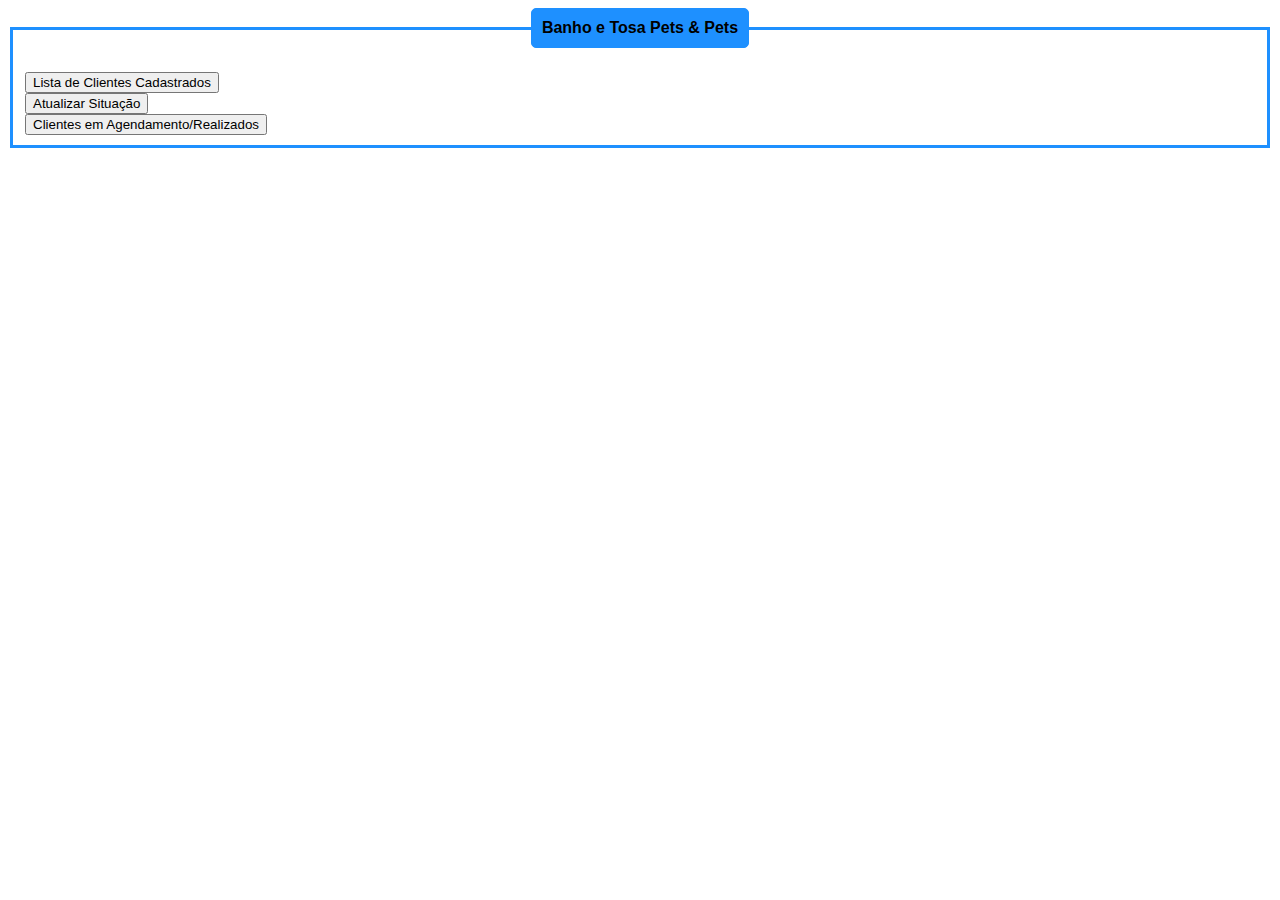
==== PetsPets/adm.html @ 92fb40c1 "Comecei o trabalho com um projeto que eu já tinha, usando ele de exemplo e alterando muitas coisas" ====
<!DOCTYPE html>
<html lang="pt-br">
<head>
    <meta charset="UTF-8">
    <meta name="viewport" content="width=device-width, initial-scale=1.0">
    <link rel="stylesheet" href="assets/css/css.css">
    <title>Benho e Tosa Pets & Pets</title>
</head>
<body>
    
    <fieldset>

        <legend>
            <b>Banho e Tosa Pets & Pets</b>
        </legend>
        <br>

        <div class="adm">
            <a href=""><button>Lista de Clientes Cadastrados</button></a>
            <br>
            <a href=""><button>Atualizar Situação</button></a>
            <br>
            <a href=""><button>Clientes em Agendamento/Realizados</button></a>
        </div>

    </fieldset>

</body>
</html>
---- PetsPets/assets/css/css.css ----
body{
    font-family: Arial, Helvetica, sans-serif;
}


/*Incio da pagina*/

.inc{
    background-image: linear-gradient(to right ,rgb(17, 52, 71), rgb(20 ,147, 220));
}

.inicio{
    color: white;
    position: absolute;
    top: 50%;
    left: 50%;
    transform: translate(-50%, -50%);
    background-color: rgba(0, 0, 0, 0.6);
    padding: 15px;
    border-radius: 15px;
    width: 20%;
    height: 250px;
    
}

legend{
    border: 1px solid dodgerblue;
    padding: 10px;
    text-align: center;
    background-color: dodgerblue; 
    border-radius: 5px;
}

.botinc{
    height: 50px;
    width: 300px;
    border-radius: 5px;
    border: none;
    margin: 15px;
    
}

/*parte de cliente*/

.box{
    color: white;
    position: absolute;
    top: 50%;
    left: 50%;
    transform: translate(-50%, -50%);
    background-color: rgba(0, 0, 0, 0.6);
    padding: 15px;
    border-radius: 15px;
    width: 20%;
}

fieldset{
    border: 3px solid dodgerblue;
}

legend{
    border: 1px solid dodgerblue;
    padding: 10px;
    text-align: center;
    background-color: dodgerblue;
    
    border-radius: 5px;
}

.inputBox{
    position: relative;   
}

.inputUser{
    background: none;
    border: none;
    border-bottom: 1px solid white;
    outline: none;
    color: white;
    font-size: 15px;
    width: 100%;
    letter-spacing: 2px;
}

.labelInput{
    position: absolute;
    top: 0px;
    left: 0px;
    pointer-events: none;
    transition: .5s;
}

.inputUser:focus ~ .labelInput, .inputUser:valid ~.labelInput{
    top: -20px;
    font-size: 12px;
    color: dodgerblue;

}

#data_agendamento{
    border: none;
    padding: 8px;
    border-radius: 10px;
    outline: none;
    width: 300px;

    font-size: 15px;
}

#submit{
    background-image: linear-gradient(to right, rgb(0, 92, 197), rgb(90, 20, 220));
    width: 100%;
    border: none;
    padding: 15px;
    color: white;
    font-size: 15px;
    cursor: pointer;
    border-radius: 10px;
}

#submit:hover{
    background-image: linear-gradient(to right, rgb(0, 80, 172), rgb(80, 19,195));
}
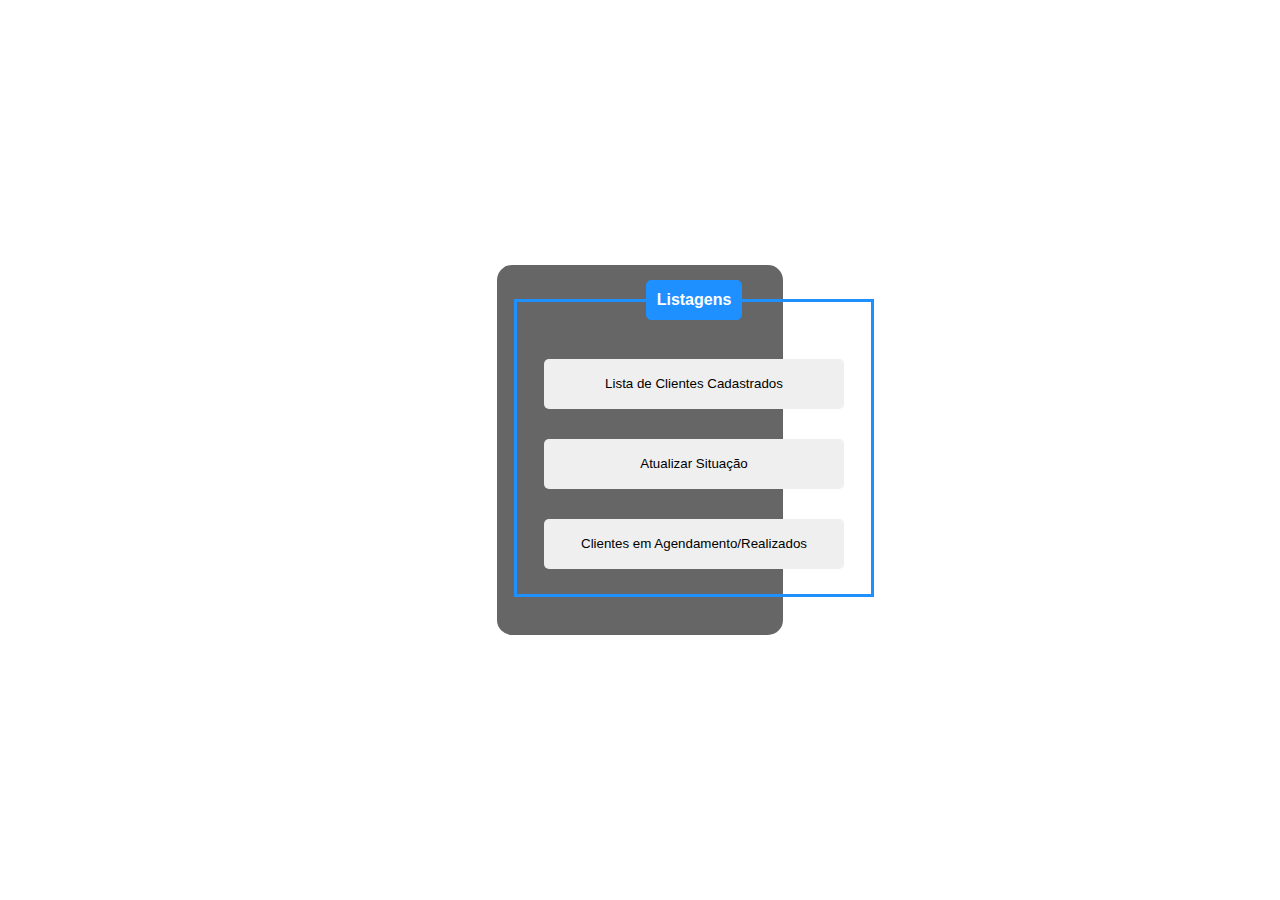
==== commit bec36406: "melhorado a parte de css, estou estudando como vou fazer o js" ====
--- a/PetsPets/adm.html
+++ b/PetsPets/adm.html
@@ -7,23 +7,20 @@
     <title>Benho e Tosa Pets & Pets</title>
 </head>
 <body>
-    
-    <fieldset>
-
-        <legend>
-            <b>Banho e Tosa Pets & Pets</b>
-        </legend>
-        <br>
 
         <div class="adm">
-            <a href=""><button>Lista de Clientes Cadastrados</button></a>
+            <fieldset>
+                <legend>
+                    <b>Listagens</b>
+                </legend>
+                <br>
+            <a href=""><button class="botadm">Lista de Clientes Cadastrados</button></a>
             <br>
-            <a href=""><button>Atualizar Situação</button></a>
+            <a href=""><button class="botadm">Atualizar Situação</button></a>
             <br>
-            <a href=""><button>Clientes em Agendamento/Realizados</button></a>
+            <a href=""><button class="botadm">Clientes em Agendamento/Realizados</button></a>
+        </fieldset>
         </div>
-
-    </fieldset>
 
 </body>
 </html>--- a/PetsPets/assets/css/css.css
+++ b/PetsPets/assets/css/css.css
@@ -122,3 +122,30 @@
     background-image: linear-gradient(to right, rgb(0, 80, 172), rgb(80, 19,195));
 }
 
+/* adm parte */
+
+.adm{
+
+    color: white;
+    position: absolute;
+    top: 50%;
+    left: 50%;
+    transform: translate(-50%, -50%);
+    background-color: rgba(0, 0, 0, 0.6);
+    padding: 15px;
+    border-radius: 15px;
+    width: 20%;
+    height: 340px;
+    
+
+}
+
+.botadm{
+
+    height: 50px;
+    width: 300px;
+    border-radius: 5px;
+    border: none;
+    margin: 15px;
+
+}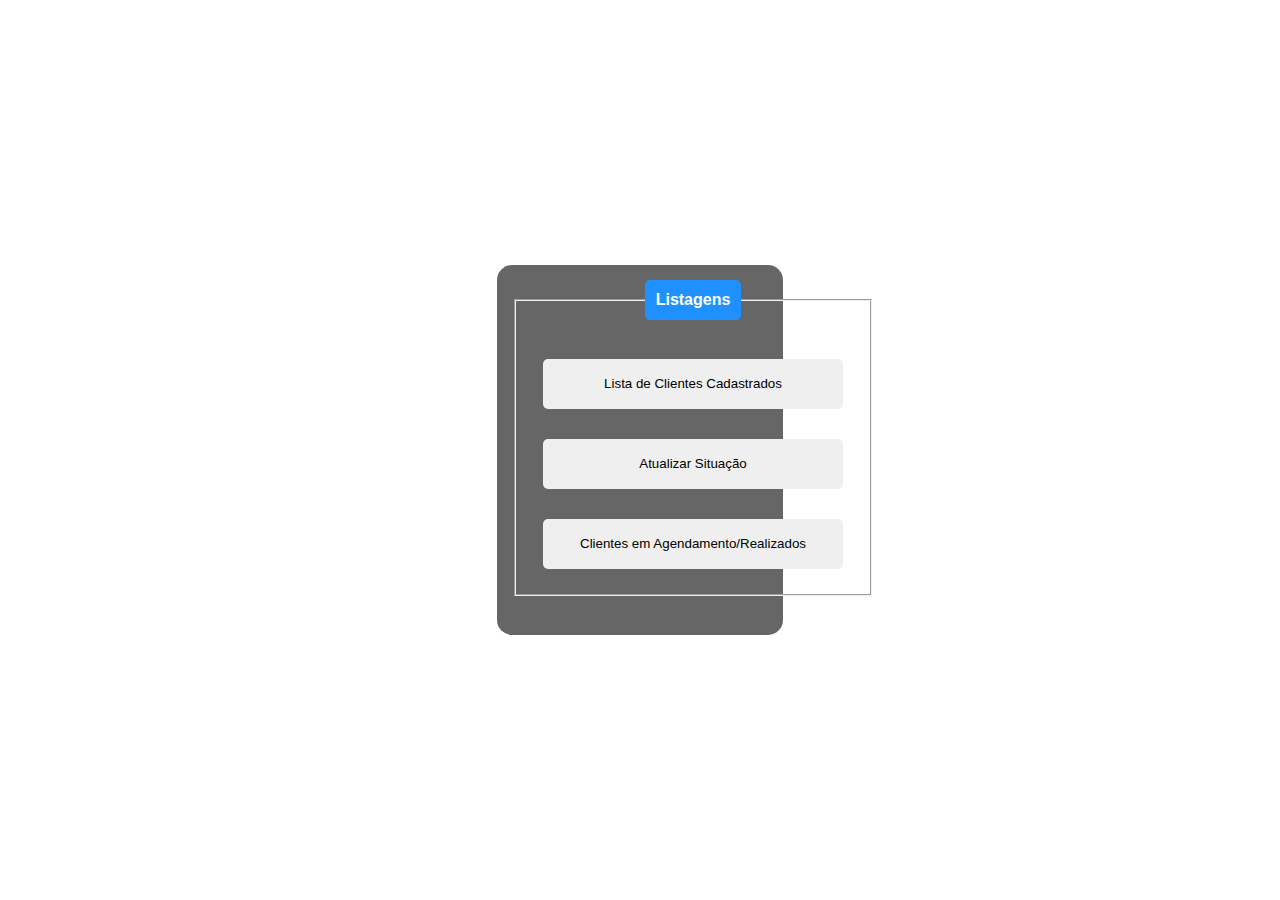
==== commit dc9fe8f8: "Ajustado alguns pontos, e adicionado sistema de rolagem na lista de cliente" ====
--- a/PetsPets/adm.html
+++ b/PetsPets/adm.html
@@ -14,7 +14,7 @@
                     <b>Listagens</b>
                 </legend>
                 <br>
-            <a href=""><button class="botadm">Lista de Clientes Cadastrados</button></a>
+            <a href="listaClientesCadastrados.html"><button class="botadm">Lista de Clientes Cadastrados</button></a>
             <br>
             <a href=""><button class="botadm">Atualizar Situação</button></a>
             <br>
--- a/PetsPets/assets/css/css.css
+++ b/PetsPets/assets/css/css.css
@@ -1,6 +1,16 @@
 body{
     font-family: Arial, Helvetica, sans-serif;
 }
+
+legend{
+    border: 1px solid dodgerblue;
+    padding: 10px;
+    text-align: center;
+    background-color: dodgerblue; 
+    border-radius: 5px;
+}
+
+
 
 
 /*Incio da pagina*/
@@ -23,13 +33,6 @@
     
 }
 
-legend{
-    border: 1px solid dodgerblue;
-    padding: 10px;
-    text-align: center;
-    background-color: dodgerblue; 
-    border-radius: 5px;
-}
 
 .botinc{
     height: 50px;
@@ -54,18 +57,6 @@
     width: 20%;
 }
 
-fieldset{
-    border: 3px solid dodgerblue;
-}
-
-legend{
-    border: 1px solid dodgerblue;
-    padding: 10px;
-    text-align: center;
-    background-color: dodgerblue;
-    
-    border-radius: 5px;
-}
 
 .inputBox{
     position: relative;   
@@ -148,4 +139,31 @@
     border: none;
     margin: 15px;
 
-}+}
+
+/*Lista de clientes  */
+
+.list{
+    background-color: white;
+}
+
+
+.listaClientesCadastrados{
+    
+    color: white;
+    position: absolute;
+    top: 50%;
+    left: 50%;
+    transform: translate(-50%, -50%);
+    background-color: rgba(104, 18, 18, 0.6);
+    padding: 15px;
+    border-radius: 15px;
+    width: 450px;
+    max-height: fit-content;
+    max-height: 80vh; 
+    overflow-y: auto; 
+    box-sizing: border-box;
+   
+}
+      
+
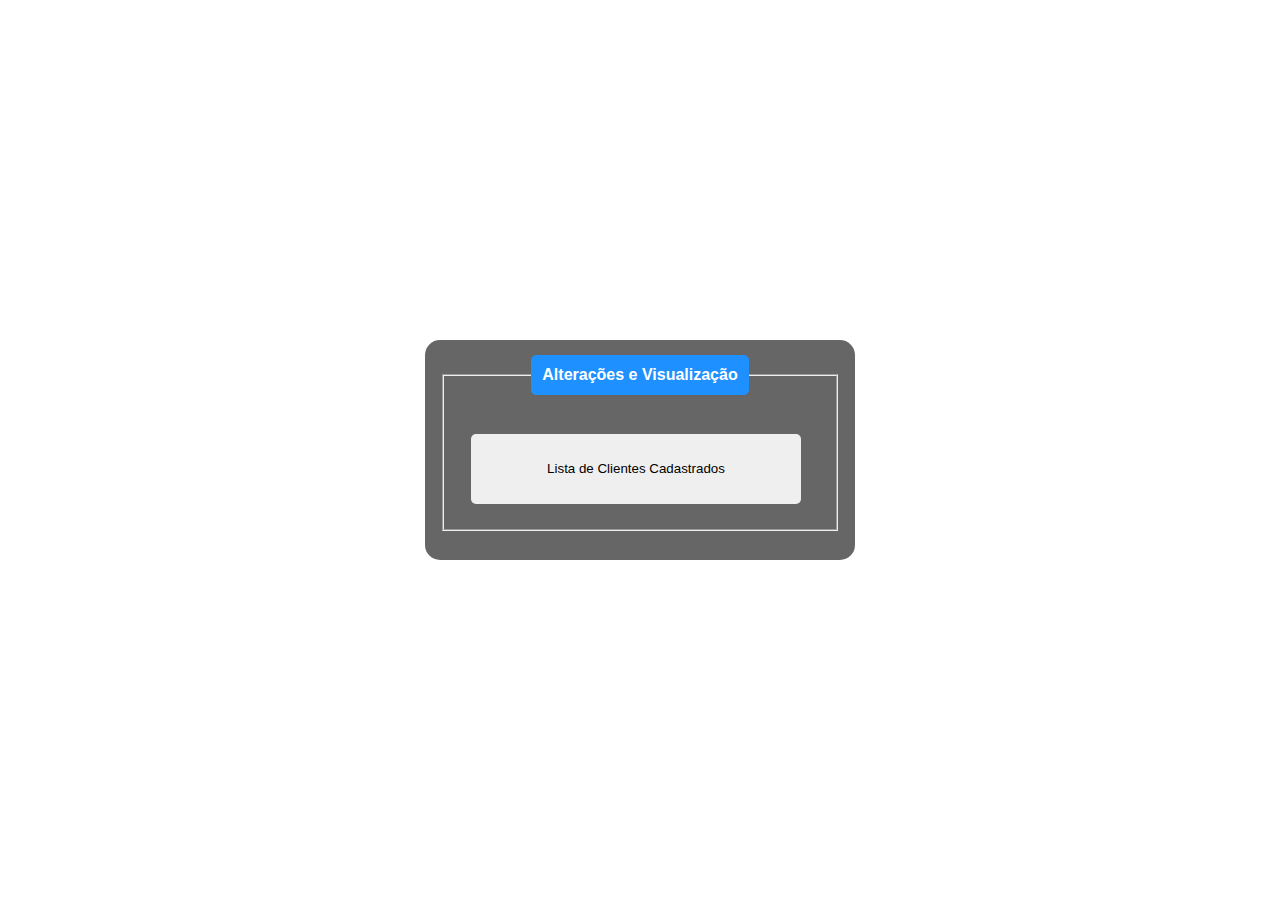
==== commit 50827e3b: "Ajustado e melhorado o código, deixei mais limpo na pagina para não ter várias abas, para centraliza" ====
--- a/PetsPets/adm.html
+++ b/PetsPets/adm.html
@@ -11,14 +11,12 @@
         <div class="adm">
             <fieldset>
                 <legend>
-                    <b>Listagens</b>
+                    <b>Alterações e Visualização</b>
                 </legend>
                 <br>
             <a href="listaClientesCadastrados.html"><button class="botadm">Lista de Clientes Cadastrados</button></a>
             <br>
-            <a href=""><button class="botadm">Atualizar Situação</button></a>
-            <br>
-            <a href=""><button class="botadm">Clientes em Agendamento/Realizados</button></a>
+        
         </fieldset>
         </div>
 
--- a/PetsPets/assets/css/css.css
+++ b/PetsPets/assets/css/css.css
@@ -125,16 +125,16 @@
     background-color: rgba(0, 0, 0, 0.6);
     padding: 15px;
     border-radius: 15px;
-    width: 20%;
-    height: 340px;
+    width: 400px;
+    height: 190px;
     
 
 }
 
 .botadm{
 
-    height: 50px;
-    width: 300px;
+    height: 70px;
+    width: 330px;
     border-radius: 5px;
     border: none;
     margin: 15px;
@@ -158,7 +158,7 @@
     background-color: rgba(104, 18, 18, 0.6);
     padding: 15px;
     border-radius: 15px;
-    width: 450px;
+    width: 700px;
     max-height: fit-content;
     max-height: 80vh; 
     overflow-y: auto; 
@@ -166,4 +166,27 @@
    
 }
       
+.conteudo{
 
+    padding: 15px 10px;
+}
+
+table{
+    text-align: center;
+    font-size: 13px;
+    border-collapse: collapse;
+    border: 1px solid #ccc;
+    width: 100%;
+}
+
+table th{
+    background-color: #817f7f; 
+
+}
+
+table td img{
+    width: 20px;
+    padding: 4px 5px;
+   
+
+}
